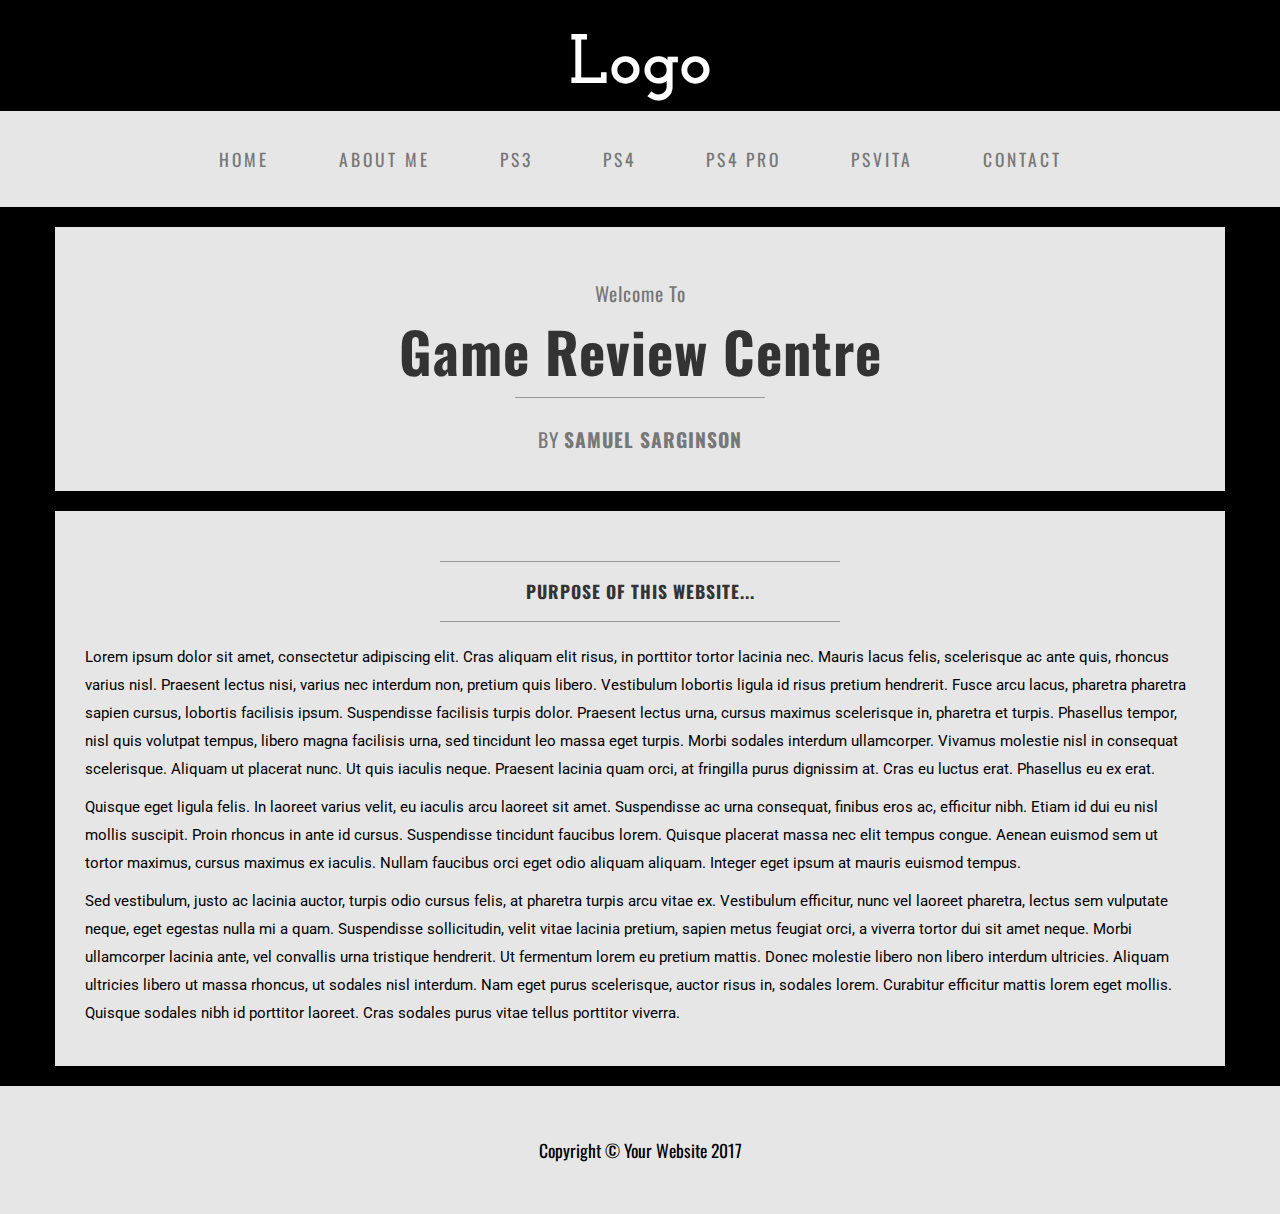
==== index.html @ bbe39a13 "GRC" ====
<!DOCTYPE html>
<html lang="en">

<head>

    <meta charset="utf-8">
    <meta http-equiv="X-UA-Compatible" content="IE=edge">
    <meta name="viewport" content="width=device-width, initial-scale=1">
    <meta name="description" content="">
    <meta name="author" content="">

    <title>GRC - Samuel Sarginson</title>

    <!-- Bootstrap Core CSS -->
    <link href="css/bootstrap.min.css" rel="stylesheet">

    <!-- Custom CSS -->
    <link href="css/business-casual.css" rel="stylesheet">

    <!-- Fonts -->
    <link href="https://fonts.googleapis.com/css?family=Open+Sans:300italic,400italic,600italic,700italic,800italic,400,300,600,700,800" rel="stylesheet" type="text/css">
    <link href="https://fonts.googleapis.com/css?family=Josefin+Slab:100,300,400,600,700,100italic,300italic,400italic,600italic,700italic" rel="stylesheet" type="text/css">
    <link href="https://fonts.googleapis.com/css?family=Oswald" rel="stylesheet">
    <link href="https://fonts.googleapis.com/css?family=Roboto" rel="stylesheet">

    <!-- HTML5 Shim and Respond.js IE8 support of HTML5 elements and media queries -->
    <!-- WARNING: Respond.js doesn't work if you view the page via file:// -->
    <!--[if lt IE 9]>
        <script src="https://oss.maxcdn.com/libs/html5shiv/3.7.0/html5shiv.js"></script>
        <script src="https://oss.maxcdn.com/libs/respond.js/1.4.2/respond.min.js"></script>
    <![endif]-->

</head>

<body>

    <div class="brand">Logo</div>

    <!-- Navigation -->
    <nav class="navbar navbar-default" role="navigation">
        <div class="container">
            <!-- Brand and toggle get grouped for better mobile display -->
            <div class="navbar-header">
                <button type="button" class="navbar-toggle" data-toggle="collapse" data-target="#bs-example-navbar-collapse-1">
                    <span class="sr-only">Toggle navigation</span>
                    <span class="icon-bar"></span>
                    <span class="icon-bar"></span>
                    <span class="icon-bar"></span>
                </button>
                <!-- navbar-brand is hidden on larger screens, but visible when the menu is collapsed -->
                <a class="navbar-brand" href="index.html">Game Review Centre</a>
            </div>
            <!-- Collect the nav links, forms, and other content for toggling -->
            <div class="collapse navbar-collapse" id="bs-example-navbar-collapse-1">
                <ul class="nav navbar-nav">
                    <li>
                        <a href="index.html" style="font-family: 'Oswald', sans-serif;">Home</a>
                    </li>
                    <li>
                        <a href="about.html" style="font-family: 'Oswald', sans-serif;">About me</a>
                    </li>
                    <li>
                        <a href="ps3.html" style="font-family: 'Oswald', sans-serif;">PS3</a>
                    </li>
                    <li>
                        <a href="ps4.html" style="font-family: 'Oswald', sans-serif;">PS4</a>
                    </li>
                    <li>
                        <a href="ps4Pro.html" style="font-family: 'Oswald', sans-serif;">PS4 Pro</a>
                    </li>
                    <li>
                        <a href="psVita.html" style="font-family: 'Oswald', sans-serif;">PSVita</a>
                    </li>
                    <li>
                        <a href="contact.html" style="font-family: 'Oswald', sans-serif;">Contact</a>
                    </li>
                </ul>
            </div>
            <!-- /.navbar-collapse -->
        </div>
        <!-- /.container -->
    </nav>

    <div class="container">
        <div class="row">
            <div class="box">
                <div class="col-lg-12 text-center">
                    <h2 class="brand-before" style="font-family: 'Oswald', sans-serif;">
                        <small>Welcome to</small>
                    </h2>
                    <h1 class="brand-name" style="font-family: 'Oswald', sans-serif;">Game Review Centre</h1>
                    <hr class="tagline-divider">
                    <h2 style="font-family: 'Oswald', sans-serif;">
                        <small>By
                            <strong>Samuel Sarginson</strong>
                        </small>
                    </h2>
                </div>
            </div>
        </div>

        <div class="row">
            <div class="box">
                <div class="col-lg-12">
                    <hr>
                    <h2 class="intro-text text-center" style="font-family: 'Oswald', sans-serif;"><strong>Purpose of this website...</strong></h2>
                    <hr>
                    <hr class="visible-xs">
                    <p style="font-family: 'Roboto', sans-serif;"><small>Lorem ipsum dolor sit amet, consectetur adipiscing elit. Cras aliquam elit risus, in porttitor tortor lacinia nec. Mauris lacus felis, scelerisque ac ante quis, rhoncus varius nisl. Praesent lectus nisi, varius nec interdum non, pretium quis libero. Vestibulum lobortis ligula id risus pretium hendrerit. Fusce arcu lacus, pharetra pharetra sapien cursus, lobortis facilisis ipsum. Suspendisse facilisis turpis dolor. Praesent lectus urna, cursus maximus scelerisque in, pharetra et turpis. Phasellus tempor, nisl quis volutpat tempus, libero magna facilisis urna, sed tincidunt leo massa eget turpis. Morbi sodales interdum ullamcorper. Vivamus molestie nisl in consequat scelerisque. Aliquam ut placerat nunc. Ut quis iaculis neque. Praesent lacinia quam orci, at fringilla purus dignissim at. Cras eu luctus erat. Phasellus eu ex erat.</small></p>

                    <p style="font-family: 'Roboto', sans-serif;"><small>Quisque eget ligula felis. In laoreet varius velit, eu iaculis arcu laoreet sit amet. Suspendisse ac urna consequat, finibus eros ac, efficitur nibh. Etiam id dui eu nisl mollis suscipit. Proin rhoncus in ante id cursus. Suspendisse tincidunt faucibus lorem. Quisque placerat massa nec elit tempus congue. Aenean euismod sem ut tortor maximus, cursus maximus ex iaculis. Nullam faucibus orci eget odio aliquam aliquam. Integer eget ipsum at mauris euismod tempus.</small></p>

                    <p style="font-family: 'Roboto', sans-serif;"><small>Sed vestibulum, justo ac lacinia auctor, turpis odio cursus felis, at pharetra turpis arcu vitae ex. Vestibulum efficitur, nunc vel laoreet pharetra, lectus sem vulputate neque, eget egestas nulla mi a quam. Suspendisse sollicitudin, velit vitae lacinia pretium, sapien metus feugiat orci, a viverra tortor dui sit amet neque. Morbi ullamcorper lacinia ante, vel convallis urna tristique hendrerit. Ut fermentum lorem eu pretium mattis. Donec molestie libero non libero interdum ultricies. Aliquam ultricies libero ut massa rhoncus, ut sodales nisl interdum. Nam eget purus scelerisque, auctor risus in, sodales lorem. Curabitur efficitur mattis lorem eget mollis. Quisque sodales nibh id porttitor laoreet. Cras sodales purus vitae tellus porttitor viverra.</small></p>
                </div>
            </div>
        </div>
    </div>
    <!-- /.container -->

    <footer>
        <div class="container">
            <div class="row">
                <div class="col-lg-12 text-center">
                    <p>Copyright &copy; Your Website 2017</p>
                </div>
            </div>
        </div>
    </footer>

    <!-- jQuery -->
    <script src="js/jquery.js"></script>

    <!-- Bootstrap Core JavaScript -->
    <script src="js/bootstrap.min.js"></script>

</body>

</html>
---- css/business-casual.css ----
/*!
 * Start Bootstrap - Business Casual (http://startbootstrap.com/)
 * Copyright 2013-2016 Start Bootstrap
 * Licensed under MIT (https://github.com/BlackrockDigital/startbootstrap/blob/gh-pages/LICENSE)
 */

body {
    font-family: 'Oswald', sans-serif;
    background-color: black;
}

h1,
h2,
h3,
h4,
h5,
h6 {
    text-transform: uppercase;
    font-family: "Josefin Slab","Helvetica Neue",Helvetica,Arial,sans-serif;
    font-weight: 700;
    letter-spacing: 1px;
}

p {
    font-size: 1.25em;
    line-height: 1.6;
    color: #000;
}

hr {
    max-width: 400px;
    border-color: #999999;
}

.brand,
.address-bar {
    display: none;
}

.navbar-brand {
    font-family: 'Oswald', sans-serif;
    text-transform: uppercase;
    font-weight: 900;
    letter-spacing: 2px;
}

.navbar-nav {
    text-transform: uppercase;
    font-weight: 400;
    letter-spacing: 3px;
}

.img-full {
    min-width: 100%;
}

.brand-before,
.brand-name {
    text-transform: capitalize;
}

.brand-before {
    margin: 15px 0;
}

.brand-name {
    margin: 0;
    font-size: 4em;
}

.tagline-divider {
    margin: 15px auto 3px;
    max-width: 250px;
    border-color: #999999;
}

.box {
    margin-bottom: 20px;
    padding: 30px 15px;
    background: #fff;
    background: rgba(255,255,255,0.9);
}

.intro-text {
    text-transform: uppercase;
    font-size: 1.25em;
    font-weight: 400;
    letter-spacing: 1px;
}

.img-border {
    float: none;
    margin: 0 auto 0;
    border: #999999 solid 1px;
}

.img-left {
    float: none;
    margin: 0 auto 0;
}

footer {
    background: #fff;
    background: rgba(255,255,255,0.9);
}

footer p {
    margin: 0;
    padding: 50px 0;
}

@media screen and (min-width:768px) {
    .brand {
        display: inherit;
        margin: 0;
        padding: 30px 0 10px;
        text-align: center;
        text-shadow: 1px 1px 2px rgba(0,0,0,0.5);
        font-family: "Josefin Slab","Helvetica Neue",Helvetica,Arial,sans-serif;
        font-size: 5em;
        font-weight: 700;
        line-height: normal;
        color: #fff;
    }

    .top-divider {
        margin-top: 0;
    }

    .img-left {
        float: left;
        margin-right: 25px;
    }

    .address-bar {
        display: inherit;
        margin: 0;
        padding: 0 0 40px;
        text-align: center;
        text-shadow: 1px 1px 2px rgba(0,0,0,0.5);
        text-transform: uppercase;
        font-size: 1.25em;
        font-weight: 400;
        letter-spacing: 3px;
        color: #fff;
    }

    .navbar {
        border-radius: 0;
    }

    .navbar-header {
        display: none;
    }

    .navbar {
        min-height: 0;
    }

    .navbar-default {
        border: none;
        background: #fff;
        background: rgba(255,255,255,0.9);
    }

    .nav>li>a {
        padding: 35px;
    }

    .navbar-nav>li>a {
        line-height: normal;
    }

    .navbar-nav {
        display: table;
        float: none;
        margin: 0 auto;
        table-layout: fixed;
        font-size: 1.25em;
    }
}

@media screen and (min-width:1200px) {
    .box:after {
        content: '';
        display: table;
        clear: both;
    }
}
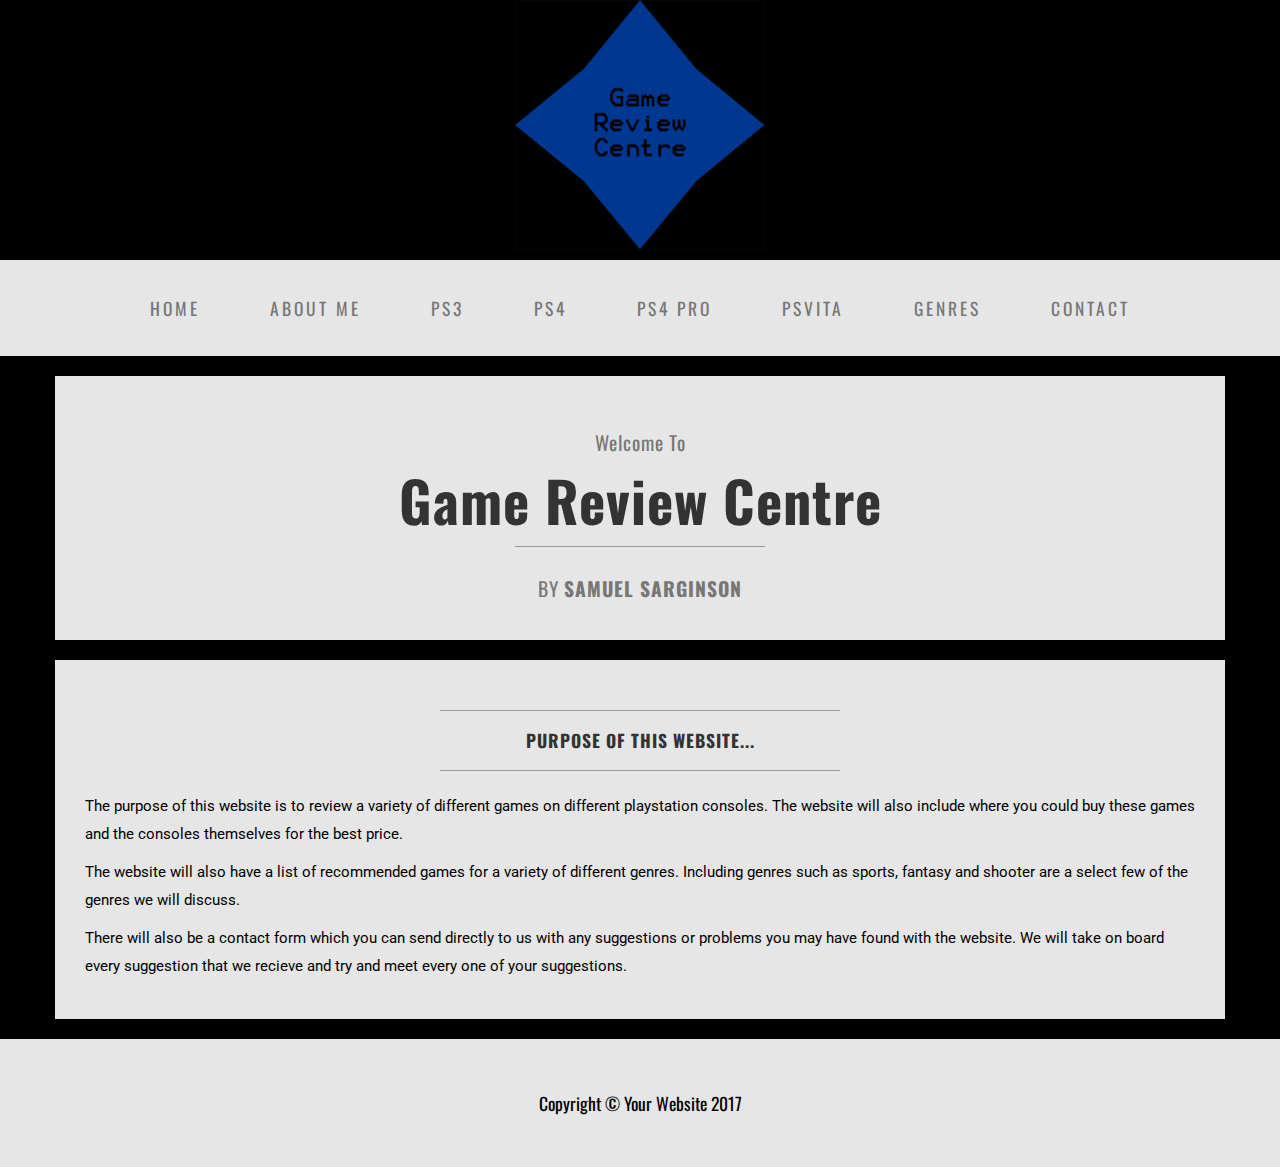
==== commit a82266ad: "Added Code" ====
--- a/index.html
+++ b/index.html
@@ -34,7 +34,9 @@
 
 <body>
 
-    <div class="brand">Logo</div>
+    <div>
+        <p style="text-align:center;"><img src="img/simplediamond.jpg" height="250" width="250">
+    </div>
 
     <!-- Navigation -->
     <nav class="navbar navbar-default" role="navigation">
@@ -72,6 +74,9 @@
                         <a href="psVita.html" style="font-family: 'Oswald', sans-serif;">PSVita</a>
                     </li>
                     <li>
+                        <a href="psVita.html" style="font-family: 'Oswald', sans-serif;">Genres</a>
+                    </li>
+                    <li>
                         <a href="contact.html" style="font-family: 'Oswald', sans-serif;">Contact</a>
                     </li>
                 </ul>
@@ -106,11 +111,11 @@
                     <h2 class="intro-text text-center" style="font-family: 'Oswald', sans-serif;"><strong>Purpose of this website...</strong></h2>
                     <hr>
                     <hr class="visible-xs">
-                    <p style="font-family: 'Roboto', sans-serif;"><small>Lorem ipsum dolor sit amet, consectetur adipiscing elit. Cras aliquam elit risus, in porttitor tortor lacinia nec. Mauris lacus felis, scelerisque ac ante quis, rhoncus varius nisl. Praesent lectus nisi, varius nec interdum non, pretium quis libero. Vestibulum lobortis ligula id risus pretium hendrerit. Fusce arcu lacus, pharetra pharetra sapien cursus, lobortis facilisis ipsum. Suspendisse facilisis turpis dolor. Praesent lectus urna, cursus maximus scelerisque in, pharetra et turpis. Phasellus tempor, nisl quis volutpat tempus, libero magna facilisis urna, sed tincidunt leo massa eget turpis. Morbi sodales interdum ullamcorper. Vivamus molestie nisl in consequat scelerisque. Aliquam ut placerat nunc. Ut quis iaculis neque. Praesent lacinia quam orci, at fringilla purus dignissim at. Cras eu luctus erat. Phasellus eu ex erat.</small></p>
+                    <p style="font-family: 'Roboto', sans-serif;"><small>The purpose of this website is to review a variety of different games on different playstation consoles. The website will also include where you could buy these games and the consoles themselves for the best price.</small></p>
 
-                    <p style="font-family: 'Roboto', sans-serif;"><small>Quisque eget ligula felis. In laoreet varius velit, eu iaculis arcu laoreet sit amet. Suspendisse ac urna consequat, finibus eros ac, efficitur nibh. Etiam id dui eu nisl mollis suscipit. Proin rhoncus in ante id cursus. Suspendisse tincidunt faucibus lorem. Quisque placerat massa nec elit tempus congue. Aenean euismod sem ut tortor maximus, cursus maximus ex iaculis. Nullam faucibus orci eget odio aliquam aliquam. Integer eget ipsum at mauris euismod tempus.</small></p>
+                    <p style="font-family: 'Roboto', sans-serif;"><small>The website will also have a list of recommended games for a variety of different genres. Including genres such as sports, fantasy and shooter are a select few of the genres we will discuss.</small></p>
 
-                    <p style="font-family: 'Roboto', sans-serif;"><small>Sed vestibulum, justo ac lacinia auctor, turpis odio cursus felis, at pharetra turpis arcu vitae ex. Vestibulum efficitur, nunc vel laoreet pharetra, lectus sem vulputate neque, eget egestas nulla mi a quam. Suspendisse sollicitudin, velit vitae lacinia pretium, sapien metus feugiat orci, a viverra tortor dui sit amet neque. Morbi ullamcorper lacinia ante, vel convallis urna tristique hendrerit. Ut fermentum lorem eu pretium mattis. Donec molestie libero non libero interdum ultricies. Aliquam ultricies libero ut massa rhoncus, ut sodales nisl interdum. Nam eget purus scelerisque, auctor risus in, sodales lorem. Curabitur efficitur mattis lorem eget mollis. Quisque sodales nibh id porttitor laoreet. Cras sodales purus vitae tellus porttitor viverra.</small></p>
+                    <p style="font-family: 'Roboto', sans-serif;"><small>There will also be a contact form which you can send directly to us with any suggestions or problems you may have found with the website. We will take on board every suggestion that we recieve and try and meet every one of your suggestions.</small></p>
                 </div>
             </div>
         </div>
--- a/css/business-casual.css
+++ b/css/business-casual.css
@@ -186,4 +186,8 @@
         display: table;
         clear: both;
     }
+}
+
+#rotate90 {
+    transform: rotate(90deg);
 }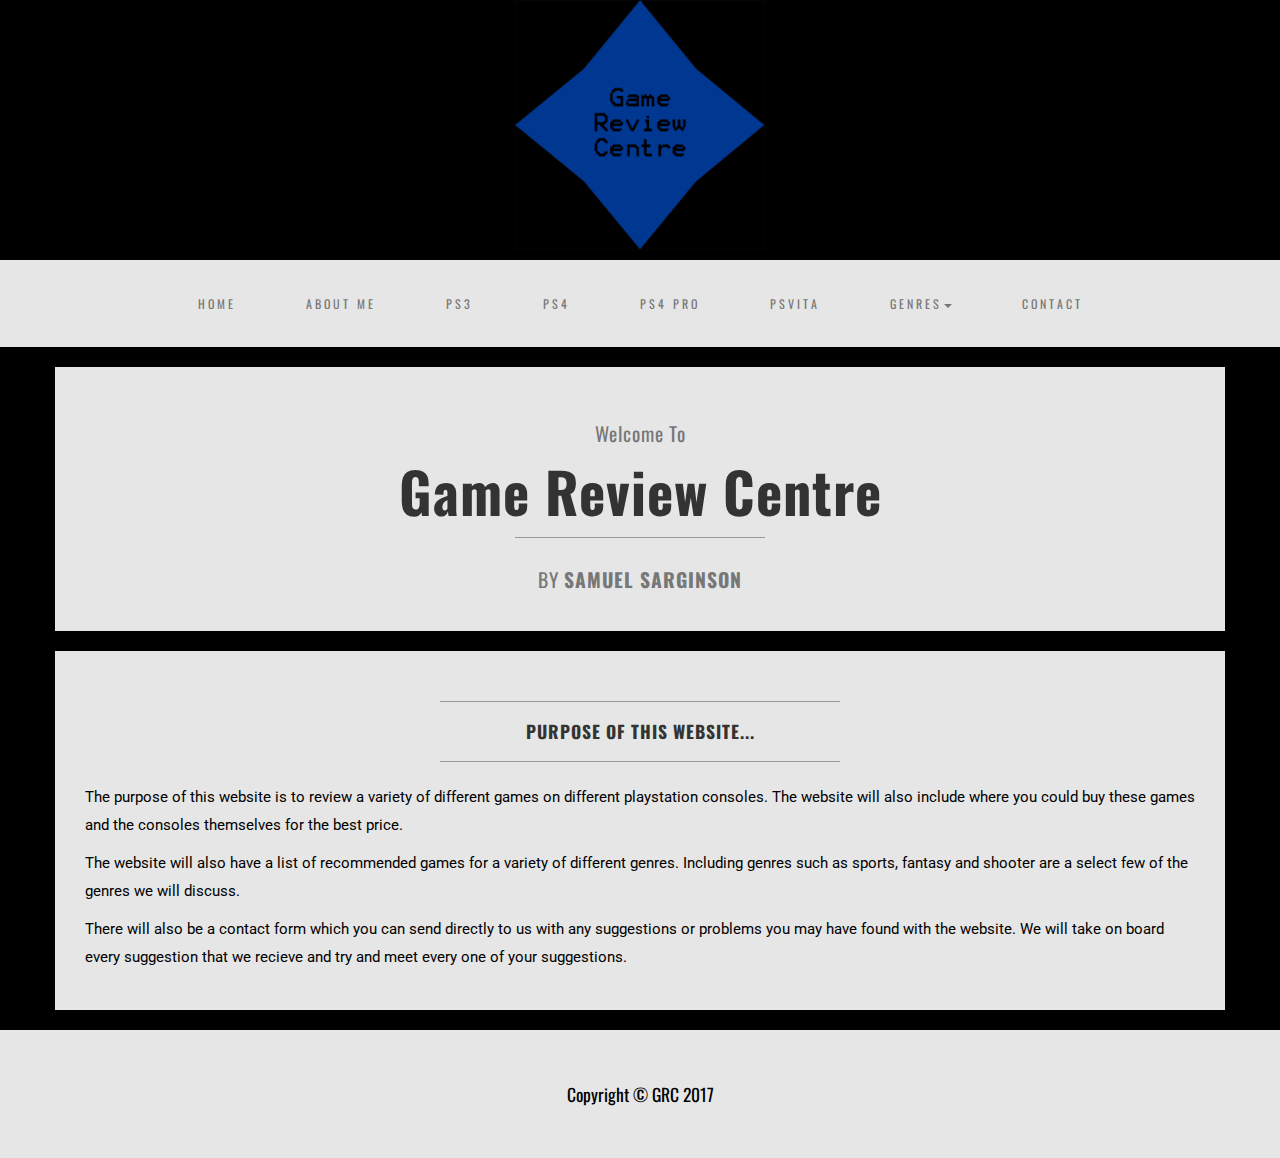
==== commit a5cb5ee3: "GRC" ====
--- a/index.html
+++ b/index.html
@@ -56,28 +56,35 @@
             <div class="collapse navbar-collapse" id="bs-example-navbar-collapse-1">
                 <ul class="nav navbar-nav">
                     <li>
-                        <a href="index.html" style="font-family: 'Oswald', sans-serif;">Home</a>
+                        <a href="index.html" style="font-family: 'Oswald', sans-serif; font-size: 12px">Home</a>
                     </li>
                     <li>
-                        <a href="about.html" style="font-family: 'Oswald', sans-serif;">About me</a>
+                        <a href="about.html" style="font-family: 'Oswald', sans-serif; font-size: 12px">About me</a>
                     </li>
                     <li>
-                        <a href="ps3.html" style="font-family: 'Oswald', sans-serif;">PS3</a>
+                        <a href="ps3.html" style="font-family: 'Oswald', sans-serif; font-size: 12px">PS3</a>
                     </li>
                     <li>
-                        <a href="ps4.html" style="font-family: 'Oswald', sans-serif;">PS4</a>
+                        <a href="ps4.html" style="font-family: 'Oswald', sans-serif; font-size: 12px">PS4</a>
                     </li>
                     <li>
-                        <a href="ps4Pro.html" style="font-family: 'Oswald', sans-serif;">PS4 Pro</a>
+                        <a href="ps4Pro.html" style="font-family: 'Oswald', sans-serif; font-size: 12px">PS4 Pro</a>
                     </li>
                     <li>
-                        <a href="psVita.html" style="font-family: 'Oswald', sans-serif;">PSVita</a>
+                        <a href="psVita.html" style="font-family: 'Oswald', sans-serif; font-size: 12px">PSVita</a>
+                    </li>
+                    <li class="dropdown">
+                        <a href="#" class="dropdown-toggle" data-toggle="dropdown" style="font-family: 'Oswald', sans-serif; font-size: 12px">Genres<b class="caret"></b></a>
+                        <ul class="dropdown-menu">
+                            <li><a href="#">RPG</a></li>
+                            <li><a href="#">RPG</a></li>
+                            <li><a href="#">RPG</a></li>
+                            <li><a href="#">RPG</a></li>
+                            <li><a href="#">RPG</a></li>
+                        </ul>
                     </li>
                     <li>
-                        <a href="psVita.html" style="font-family: 'Oswald', sans-serif;">Genres</a>
-                    </li>
-                    <li>
-                        <a href="contact.html" style="font-family: 'Oswald', sans-serif;">Contact</a>
+                        <a href="contact.html" style="font-family: 'Oswald', sans-serif; font-size: 12px">Contact</a>
                     </li>
                 </ul>
             </div>
@@ -126,7 +133,7 @@
         <div class="container">
             <div class="row">
                 <div class="col-lg-12 text-center">
-                    <p>Copyright &copy; Your Website 2017</p>
+                    <p>Copyright &copy; GRC 2017</p>
                 </div>
             </div>
         </div>
--- a/css/business-casual.css
+++ b/css/business-casual.css
@@ -139,9 +139,9 @@
         text-align: center;
         text-shadow: 1px 1px 2px rgba(0,0,0,0.5);
         text-transform: uppercase;
-        font-size: 1.25em;
+        font-size: 1.1em;
         font-weight: 400;
-        letter-spacing: 3px;
+        letter-spacing: 1px;
         color: #fff;
     }
 
@@ -176,7 +176,7 @@
         float: none;
         margin: 0 auto;
         table-layout: fixed;
-        font-size: 1.25em;
+        font-size: 1.1em;
     }
 }
 
